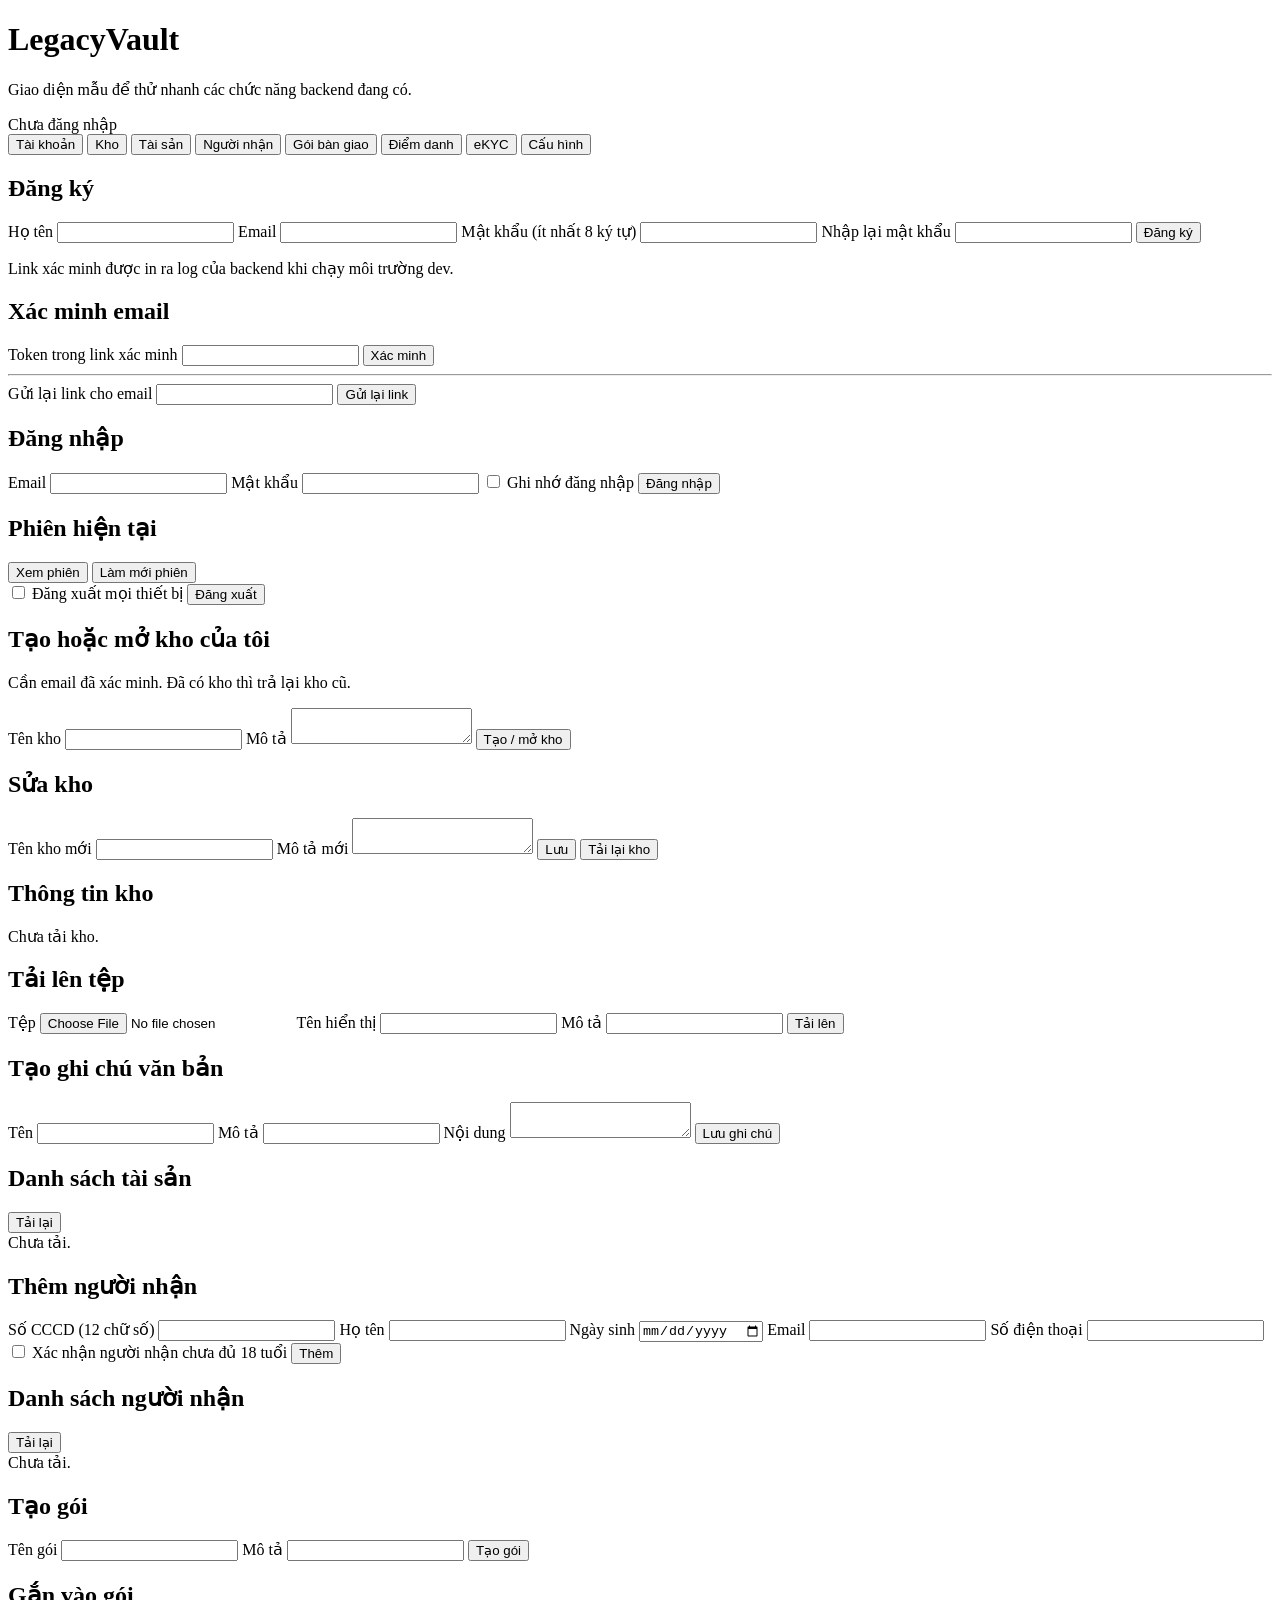
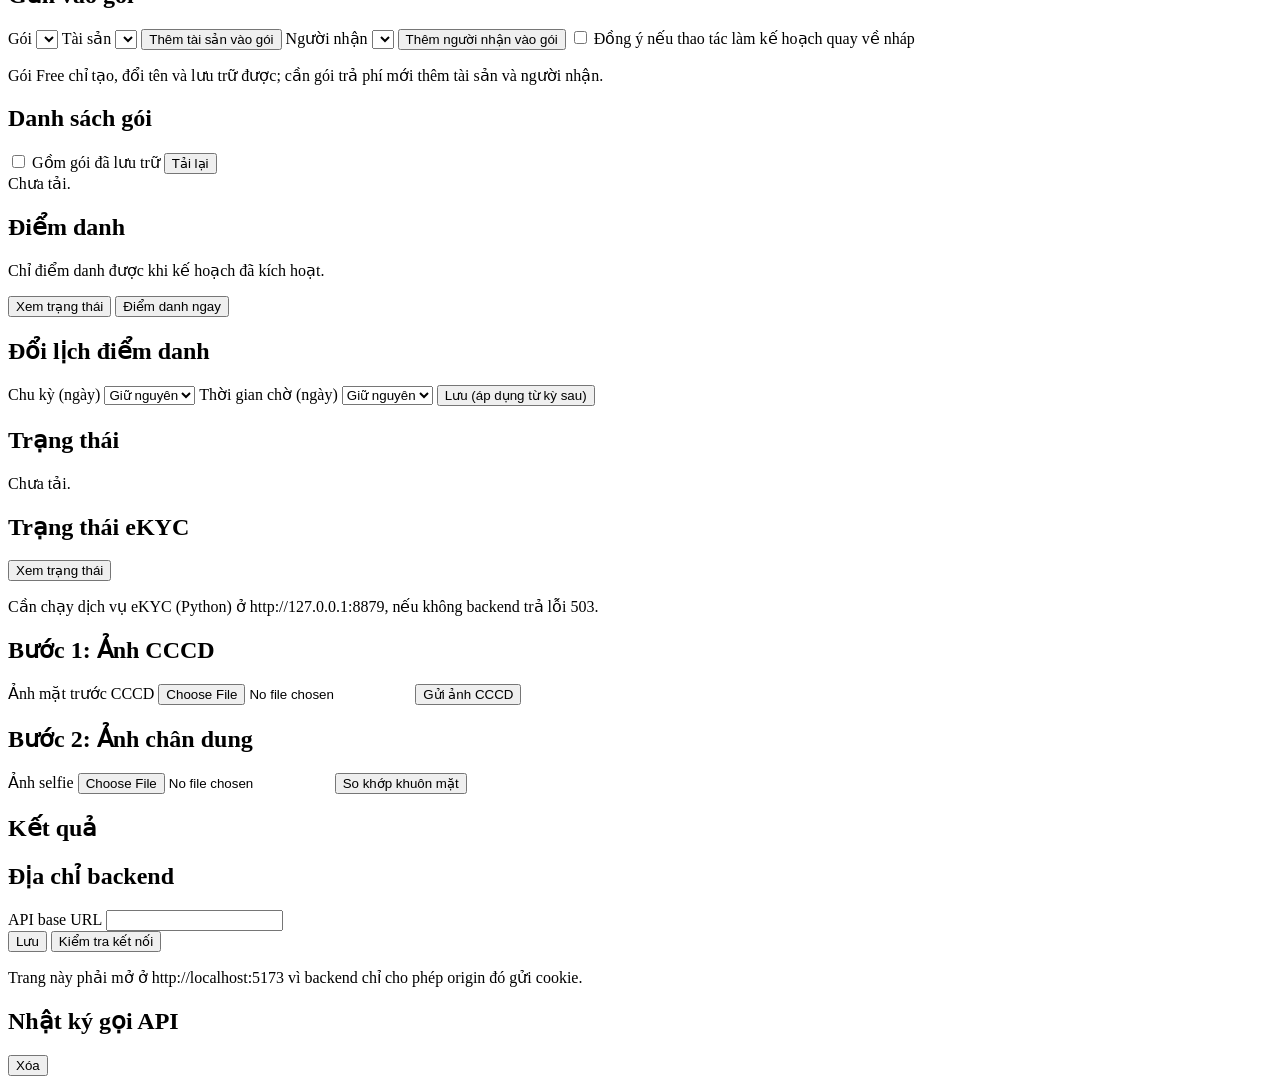
==== frontend/index.html @ eb8278e6 "giao diện mẫu" ====
<!doctype html>
<html lang="vi">
<head>
  <meta charset="utf-8">
  <meta name="viewport" content="width=device-width, initial-scale=1">
  <title>LegacyVault – Giao diện mẫu</title>
  <link rel="stylesheet" href="/src/style.css">
</head>
<body>
<header class="topbar">
  <div>
    <h1>LegacyVault</h1>
    <p class="muted">Giao diện mẫu để thử nhanh các chức năng backend đang có.</p>
  </div>
  <div class="session" id="session-box">Chưa đăng nhập</div>
</header>

<nav class="tabs" id="tabs">
  <button data-tab="account" class="active">Tài khoản</button>
  <button data-tab="vault">Kho</button>
  <button data-tab="assets">Tài sản</button>
  <button data-tab="beneficiaries">Người nhận</button>
  <button data-tab="containers">Gói bàn giao</button>
  <button data-tab="checkin">Điểm danh</button>
  <button data-tab="ekyc">eKYC</button>
  <button data-tab="settings">Cấu hình</button>
</nav>

<main>
  <!-- Tài khoản -->
  <section class="tab" id="tab-account">
    <div class="grid">
      <form class="card" id="form-register">
        <h2>Đăng ký</h2>
        <label>Họ tên <input name="fullName" required maxlength="200"></label>
        <label>Email <input name="email" type="email" required></label>
        <label>Mật khẩu (ít nhất 8 ký tự) <input name="password" type="password" minlength="8" required></label>
        <label>Nhập lại mật khẩu <input name="confirmPassword" type="password" required></label>
        <button type="submit">Đăng ký</button>
        <p class="hint">Link xác minh được in ra log của backend khi chạy môi trường dev.</p>
      </form>

      <form class="card" id="form-verify">
        <h2>Xác minh email</h2>
        <label>Token trong link xác minh <input name="token" required></label>
        <button type="submit">Xác minh</button>
        <hr>
        <label>Gửi lại link cho email <input name="email" type="email"></label>
        <button type="button" class="ghost" id="btn-resend">Gửi lại link</button>
      </form>

      <form class="card" id="form-login">
        <h2>Đăng nhập</h2>
        <label>Email <input name="email" type="email" required></label>
        <label>Mật khẩu <input name="password" type="password" required></label>
        <label class="inline"><input name="rememberMe" type="checkbox"> Ghi nhớ đăng nhập</label>
        <button type="submit">Đăng nhập</button>
      </form>

      <div class="card">
        <h2>Phiên hiện tại</h2>
        <div class="row">
          <button type="button" id="btn-session">Xem phiên</button>
          <button type="button" class="ghost" id="btn-refresh">Làm mới phiên</button>
        </div>
        <label class="inline"><input id="logout-all" type="checkbox"> Đăng xuất mọi thiết bị</label>
        <button type="button" class="danger" id="btn-logout">Đăng xuất</button>
        <pre class="output" id="out-session"></pre>
      </div>
    </div>
  </section>

  <!-- Kho -->
  <section class="tab hidden" id="tab-vault">
    <div class="grid">
      <form class="card" id="form-vault-create">
        <h2>Tạo hoặc mở kho của tôi</h2>
        <p class="hint">Cần email đã xác minh. Đã có kho thì trả lại kho cũ.</p>
        <label>Tên kho <input name="name" maxlength="200"></label>
        <label>Mô tả <textarea name="description" maxlength="1000"></textarea></label>
        <button type="submit">Tạo / mở kho</button>
      </form>

      <form class="card" id="form-vault-update">
        <h2>Sửa kho</h2>
        <label>Tên kho mới <input name="name" maxlength="200"></label>
        <label>Mô tả mới <textarea name="description" maxlength="1000"></textarea></label>
        <button type="submit">Lưu</button>
        <button type="button" class="ghost" id="btn-vault-load">Tải lại kho</button>
      </form>

      <div class="card wide">
        <h2>Thông tin kho</h2>
        <div id="vault-view" class="muted">Chưa tải kho.</div>
      </div>
    </div>
  </section>

  <!-- Tài sản -->
  <section class="tab hidden" id="tab-assets">
    <div class="grid">
      <form class="card" id="form-asset-file">
        <h2>Tải lên tệp</h2>
        <label>Tệp <input name="file" type="file" required></label>
        <label>Tên hiển thị <input name="name" maxlength="200"></label>
        <label>Mô tả <input name="description" maxlength="1000"></label>
        <button type="submit">Tải lên</button>
      </form>

      <form class="card" id="form-asset-text">
        <h2>Tạo ghi chú văn bản</h2>
        <label>Tên <input name="name" required maxlength="200"></label>
        <label>Mô tả <input name="description" maxlength="1000"></label>
        <label>Nội dung <textarea name="content" required></textarea></label>
        <button type="submit">Lưu ghi chú</button>
      </form>

      <div class="card wide">
        <div class="row between">
          <h2>Danh sách tài sản</h2>
          <button type="button" class="ghost" id="btn-assets-load">Tải lại</button>
        </div>
        <div id="assets-view" class="muted">Chưa tải.</div>
      </div>
    </div>
  </section>

  <!-- Người nhận -->
  <section class="tab hidden" id="tab-beneficiaries">
    <div class="grid">
      <form class="card" id="form-beneficiary">
        <h2>Thêm người nhận</h2>
        <label>Số CCCD (12 chữ số) <input name="citizenId" required maxlength="32"></label>
        <label>Họ tên <input name="fullName" required maxlength="200"></label>
        <label>Ngày sinh <input name="dateOfBirth" type="date" required></label>
        <label>Email <input name="email" type="email"></label>
        <label>Số điện thoại <input name="phone" maxlength="20"></label>
        <label class="inline"><input name="confirmMinor" type="checkbox"> Xác nhận người nhận chưa đủ 18 tuổi</label>
        <button type="submit">Thêm</button>
      </form>

      <div class="card wide">
        <div class="row between">
          <h2>Danh sách người nhận</h2>
          <button type="button" class="ghost" id="btn-beneficiaries-load">Tải lại</button>
        </div>
        <div id="beneficiaries-view" class="muted">Chưa tải.</div>
      </div>
    </div>
  </section>

  <!-- Gói bàn giao -->
  <section class="tab hidden" id="tab-containers">
    <div class="grid">
      <form class="card" id="form-container">
        <h2>Tạo gói</h2>
        <label>Tên gói <input name="name" required maxlength="200"></label>
        <label>Mô tả <input name="description" maxlength="1000"></label>
        <button type="submit">Tạo gói</button>
      </form>

      <div class="card">
        <h2>Gắn vào gói</h2>
        <label>Gói <select id="sel-container"></select></label>
        <label>Tài sản <select id="sel-asset"></select></label>
        <button type="button" id="btn-add-asset">Thêm tài sản vào gói</button>
        <label>Người nhận <select id="sel-beneficiary"></select></label>
        <button type="button" id="btn-add-beneficiary">Thêm người nhận vào gói</button>
        <label class="inline"><input id="confirm-plan" type="checkbox"> Đồng ý nếu thao tác làm kế hoạch quay về nháp</label>
        <p class="hint">Gói Free chỉ tạo, đổi tên và lưu trữ được; cần gói trả phí mới thêm tài sản và người nhận.</p>
      </div>

      <div class="card wide">
        <div class="row between">
          <h2>Danh sách gói</h2>
          <div class="row">
            <label class="inline"><input id="include-archived" type="checkbox"> Gồm gói đã lưu trữ</label>
            <button type="button" class="ghost" id="btn-containers-load">Tải lại</button>
          </div>
        </div>
        <div id="containers-view" class="muted">Chưa tải.</div>
      </div>
    </div>
  </section>

  <!-- Điểm danh -->
  <section class="tab hidden" id="tab-checkin">
    <div class="grid">
      <div class="card">
        <h2>Điểm danh</h2>
        <p class="hint">Chỉ điểm danh được khi kế hoạch đã kích hoạt.</p>
        <div class="row">
          <button type="button" id="btn-checkin-load">Xem trạng thái</button>
          <button type="button" class="ghost" id="btn-checkin">Điểm danh ngay</button>
        </div>
      </div>

      <form class="card" id="form-checkin-settings">
        <h2>Đổi lịch điểm danh</h2>
        <label>Chu kỳ (ngày)
          <select name="cycleDays"><option value="">Giữ nguyên</option><option>30</option><option>60</option><option>90</option></select>
        </label>
        <label>Thời gian chờ (ngày)
          <select name="graceDays"><option value="">Giữ nguyên</option><option>7</option><option>14</option><option>30</option></select>
        </label>
        <button type="submit">Lưu (áp dụng từ kỳ sau)</button>
      </form>

      <div class="card wide">
        <h2>Trạng thái</h2>
        <div id="checkin-view" class="muted">Chưa tải.</div>
      </div>
    </div>
  </section>

  <!-- eKYC -->
  <section class="tab hidden" id="tab-ekyc">
    <div class="grid">
      <div class="card">
        <h2>Trạng thái eKYC</h2>
        <button type="button" id="btn-ekyc-load">Xem trạng thái</button>
        <p class="hint">Cần chạy dịch vụ eKYC (Python) ở http://127.0.0.1:8879, nếu không backend trả lỗi 503.</p>
      </div>
      <form class="card" id="form-ekyc-document">
        <h2>Bước 1: Ảnh CCCD</h2>
        <label>Ảnh mặt trước CCCD <input name="file" type="file" accept="image/*" required></label>
        <button type="submit">Gửi ảnh CCCD</button>
      </form>
      <form class="card" id="form-ekyc-selfie">
        <h2>Bước 2: Ảnh chân dung</h2>
        <label>Ảnh selfie <input name="file" type="file" accept="image/*" required></label>
        <button type="submit">So khớp khuôn mặt</button>
      </form>
      <div class="card wide">
        <h2>Kết quả</h2>
        <pre class="output" id="out-ekyc"></pre>
      </div>
    </div>
  </section>

  <!-- Cấu hình -->
  <section class="tab hidden" id="tab-settings">
    <form class="card" id="form-settings">
      <h2>Địa chỉ backend</h2>
      <label>API base URL <input name="baseUrl" required></label>
      <div class="row">
        <button type="submit">Lưu</button>
        <button type="button" class="ghost" id="btn-health">Kiểm tra kết nối</button>
      </div>
      <p class="hint">Trang này phải mở ở http://localhost:5173 vì backend chỉ cho phép origin đó gửi cookie.</p>
    </form>
  </section>

  <div id="toast" class="toast hidden"></div>

  <section class="card log">
    <div class="row between">
      <h2>Nhật ký gọi API</h2>
      <button type="button" class="ghost" id="btn-clear-log">Xóa</button>
    </div>
    <div id="log"></div>
  </section>
</main>

<script type="module" src="/src/app.js"></script>
</body>
</html>
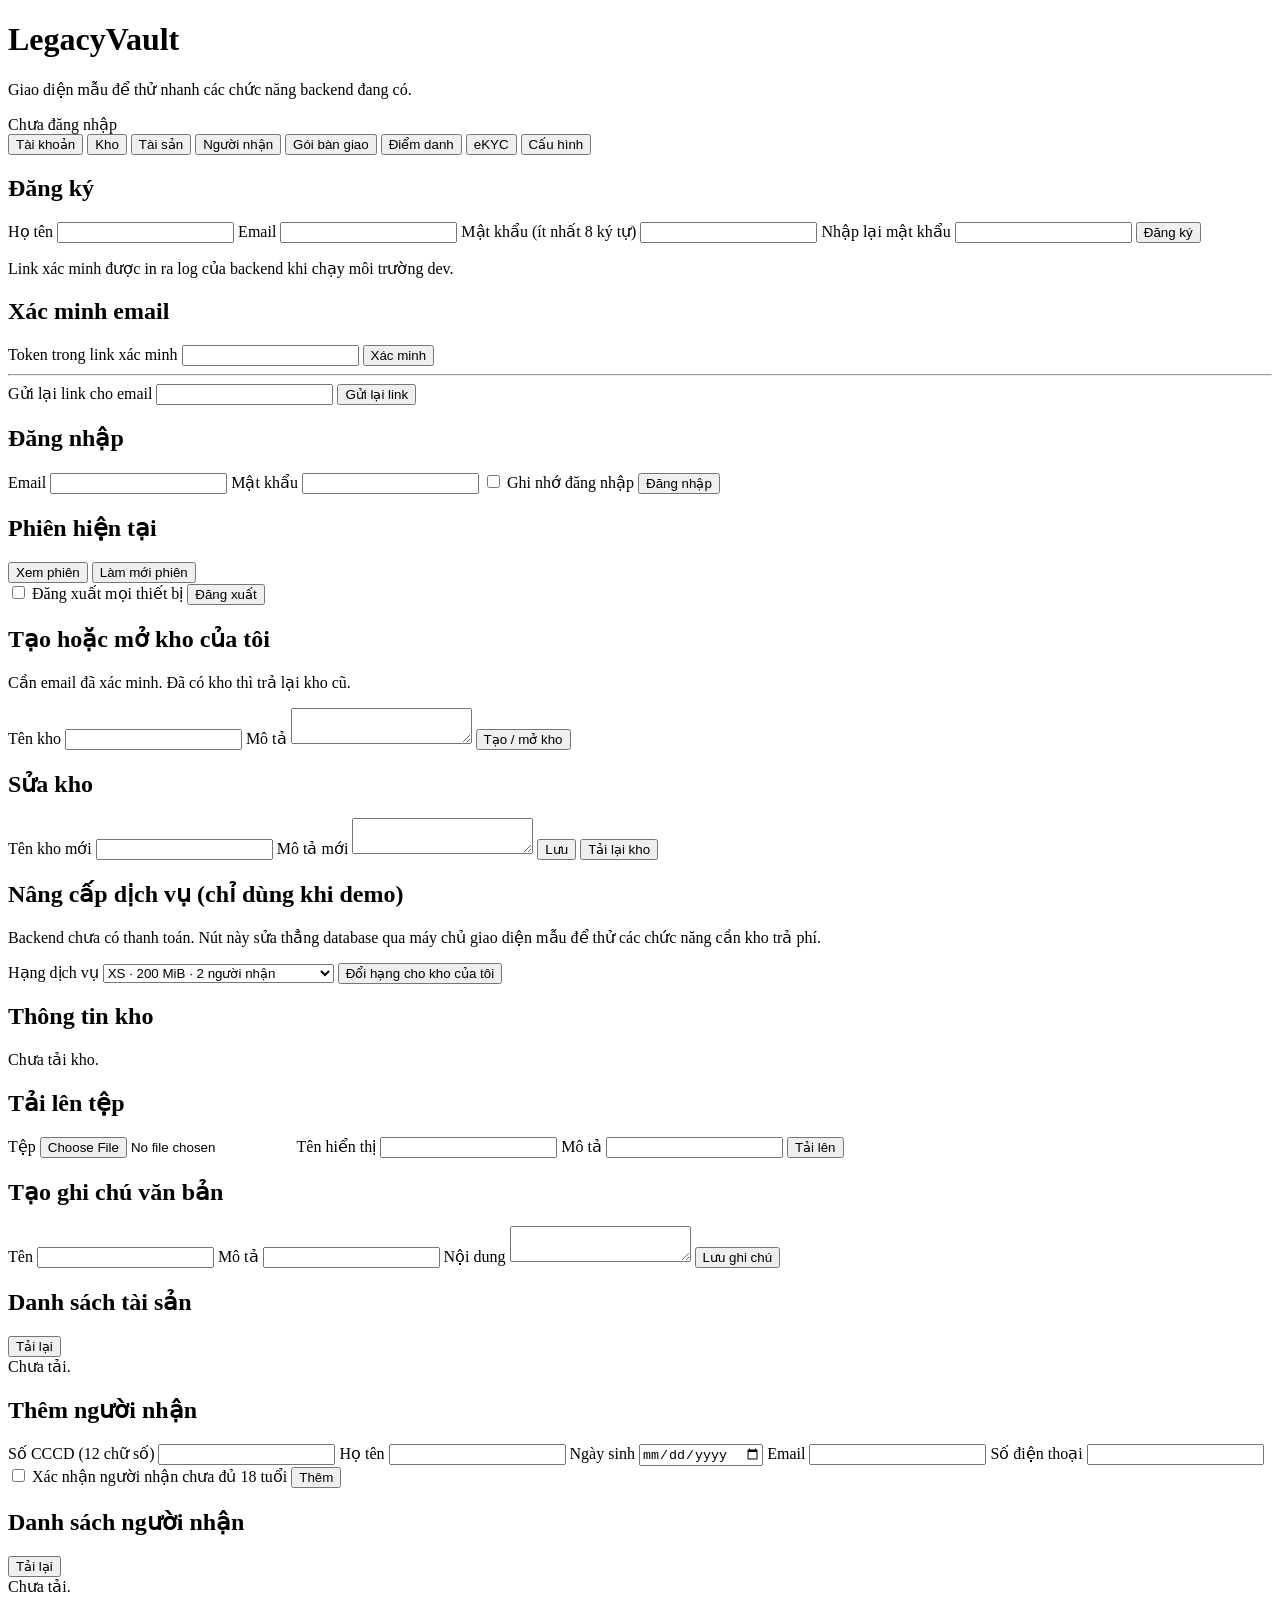
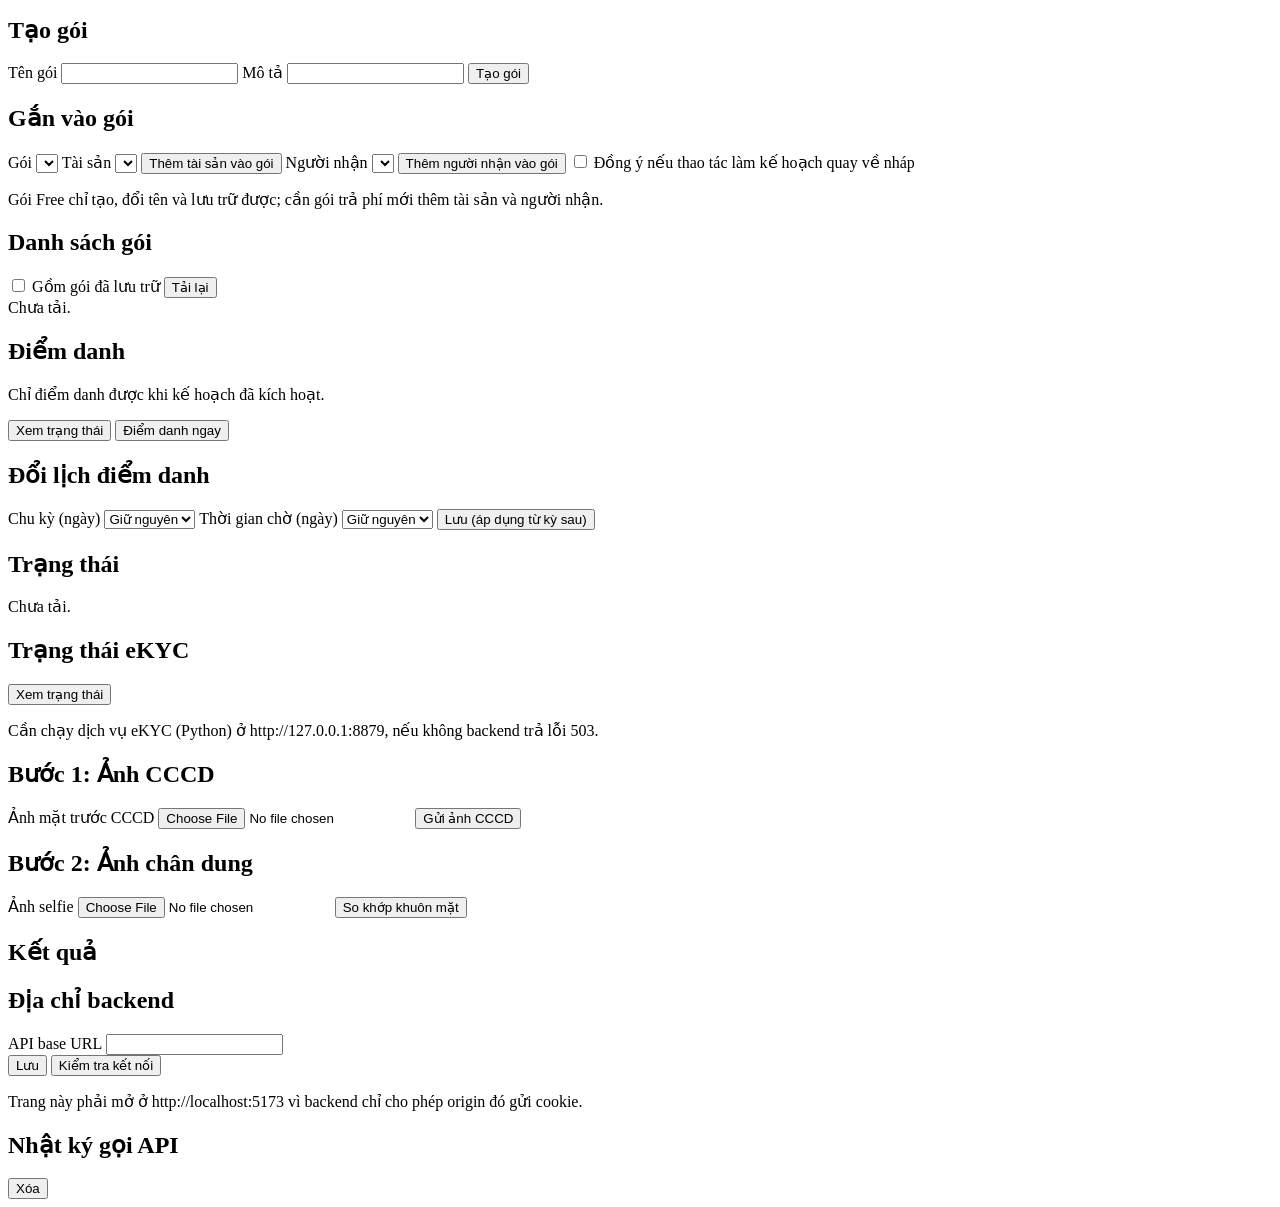
==== commit 62e37ab8: "feat(demo): thêm nút đổi hạng dịch vụ cho giao diện mẫu" ====
--- a/frontend/index.html
+++ b/frontend/index.html
@@ -89,6 +89,19 @@
         <button type="button" class="ghost" id="btn-vault-load">Tải lại kho</button>
       </form>
 
+      <div class="card demo">
+        <h2>Nâng cấp dịch vụ (chỉ dùng khi demo)</h2>
+        <p class="hint">Backend chưa có thanh toán. Nút này sửa thẳng database qua máy chủ giao diện mẫu để thử các chức năng cần kho trả phí.</p>
+        <label>Hạng dịch vụ
+          <select id="sel-tier">
+            <option value="Xs">XS · 200 MiB · 2 người nhận</option>
+            <option value="XsMax">XS Max · 500 MiB · 5 người nhận</option>
+            <option value="Free">Về lại Free · 20 MiB · 0 người nhận</option>
+          </select>
+        </label>
+        <button type="button" class="warning" id="btn-upgrade">Đổi hạng cho kho của tôi</button>
+      </div>
+
       <div class="card wide">
         <h2>Thông tin kho</h2>
         <div id="vault-view" class="muted">Chưa tải kho.</div>
